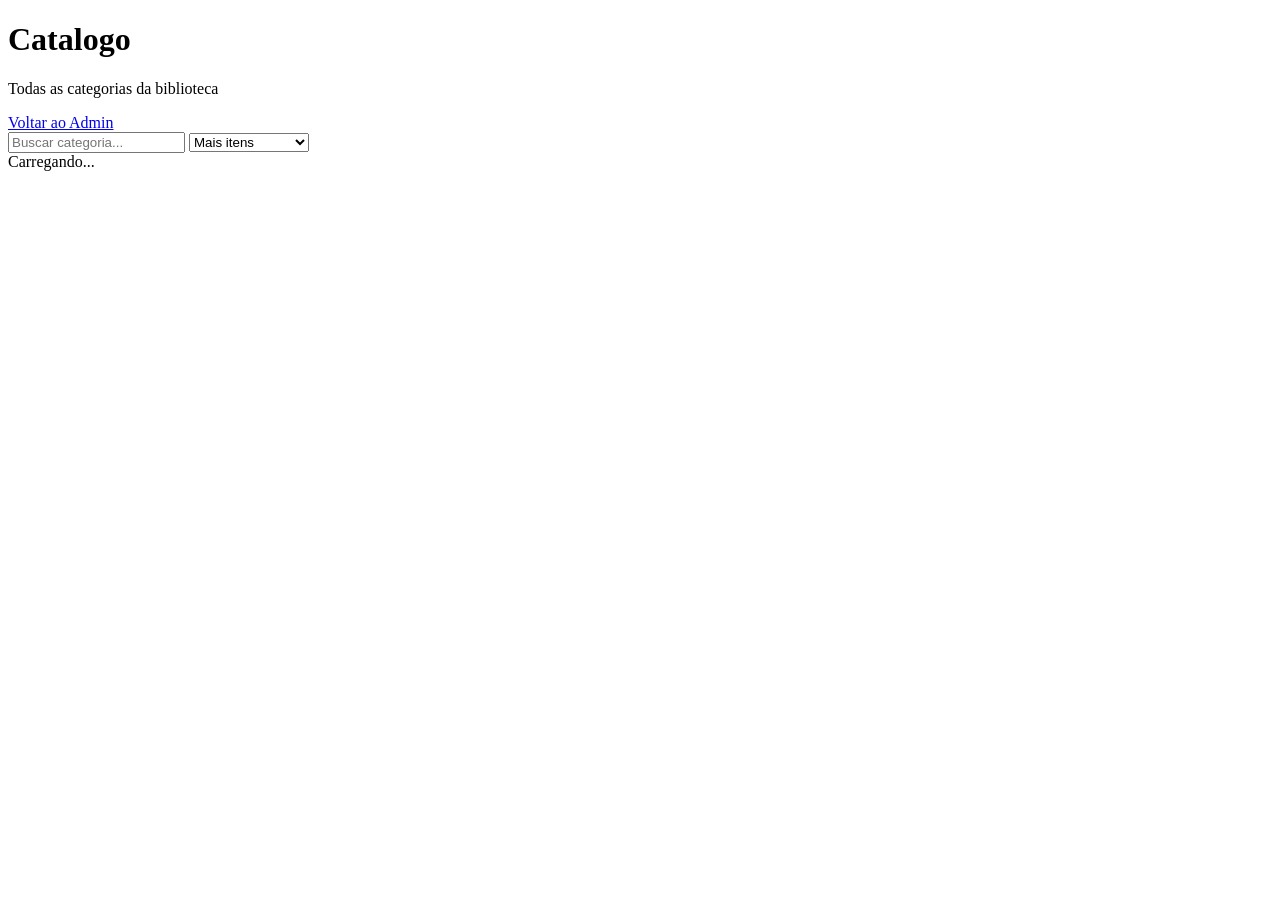
==== backend/app/web/templates/category_catalog.html @ 5dc1b070 "Add Netflix-style category catalog at /admin/catalog New page with a 2:3 poster per category, infini" ====
<!doctype html>
<html lang="en">
  <head>
    <meta charset="UTF-8" />
    <meta name="viewport" content="width=device-width, initial-scale=1.0" />
    <title>Catalogo de Categorias</title>
    <link rel="stylesheet" href="/static/styles.css?v=20260401r25" />
    <link
      rel="stylesheet"
      href="https://cdnjs.cloudflare.com/ajax/libs/font-awesome/6.5.2/css/all.min.css"
      integrity="sha512-SnH5WK+bZxgPHs44uWIX+LLJAJ9/2PkPKZ5QiAj6Ta86w+fsb2TkcmfRyVX3pBnMFcV7oQPJkl9QevSCWr3W6A=="
      crossorigin="anonymous"
      referrerpolicy="no-referrer"
    />
  </head>
  <body class="catalog-body">
    <header class="topbar">
      <div>
        <h1>Catalogo</h1>
        <p class="subtitle">Todas as categorias da biblioteca</p>
      </div>
      <div class="topbar-actions">
        <a class="topbar-link-btn" href="/admin">Voltar ao Admin</a>
      </div>
    </header>

    <main class="catalog-main">
      <div class="catalog-toolbar">
        <input id="catalog-search" type="search" placeholder="Buscar categoria..." autocomplete="off" aria-label="Buscar categoria" />
        <select id="catalog-sort" aria-label="Ordenar categorias">
          <option value="count">Mais itens</option>
          <option value="name">Nome A-Z</option>
          <option value="favorites">Mais favoritados</option>
        </select>
        <span id="catalog-meta" class="catalog-meta"></span>
      </div>

      <div id="catalog-status" class="catalog-status">Carregando...</div>

      <section id="catalog-collections-section" class="catalog-section" hidden>
        <h2 class="catalog-section-title">Colecoes</h2>
        <div id="catalog-collections-grid" class="catalog-grid"></div>
      </section>

      <section id="catalog-categories-section" class="catalog-section" hidden>
        <h2 class="catalog-section-title">Categorias</h2>
        <div id="catalog-grid" class="catalog-grid"></div>
      </section>

      <section id="catalog-users-section" class="catalog-section" hidden>
        <h2 class="catalog-section-title">Usuarios</h2>
        <div id="catalog-users-grid" class="catalog-grid"></div>
      </section>

      <div id="catalog-infinite-sentinel" class="catalog-infinite-sentinel" aria-hidden="true"></div>
    </main>

    <script>
      window.API_BASE = {{ api_base_url | tojson }};
    </script>
    <script src="/static/category_catalog.js?v=20261022r1"></script>
  </body>
</html>
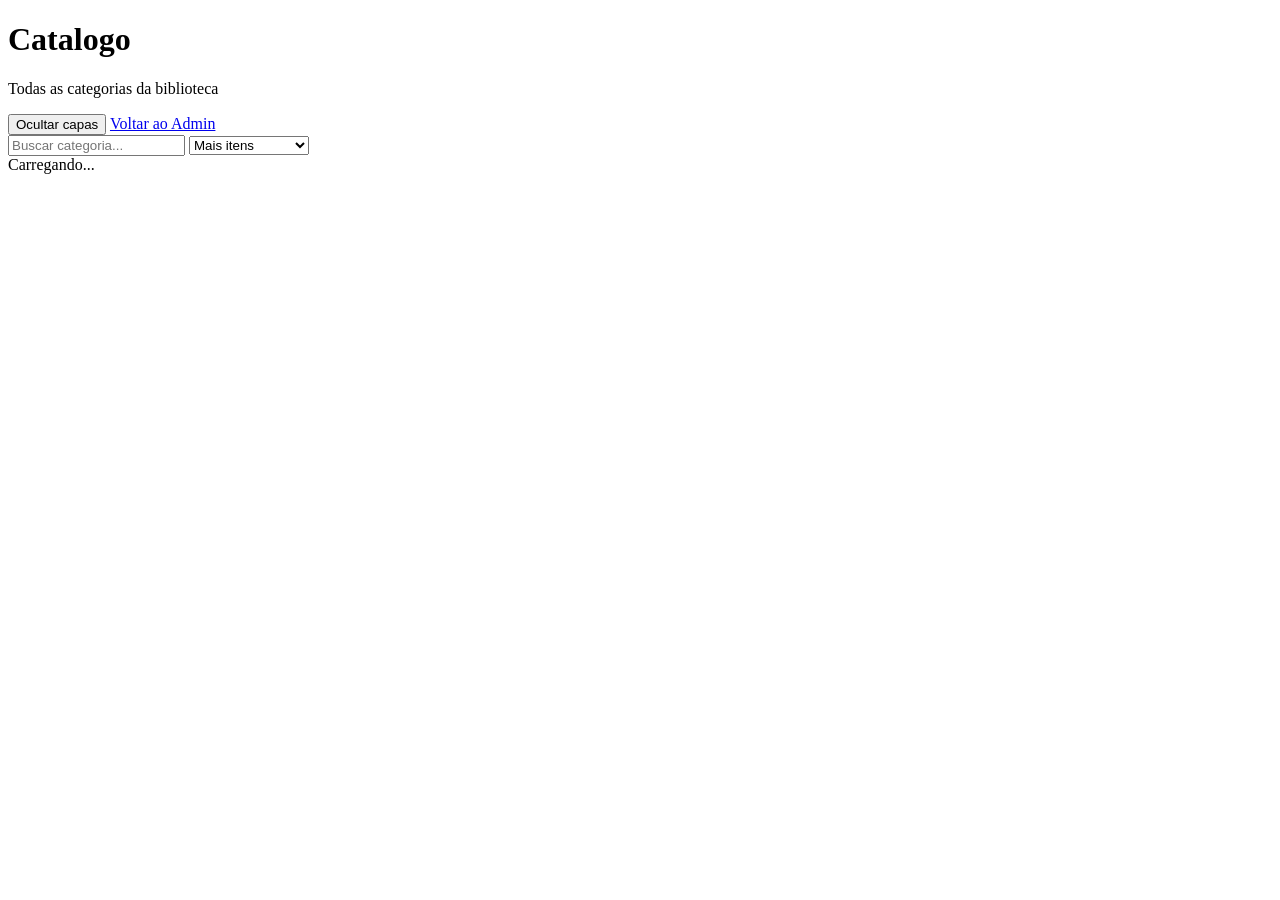
==== commit 73348cfe: "Add show/hide covers toggle to the catalog A top button switches between real covers and placeholder" ====
--- a/backend/app/web/templates/category_catalog.html
+++ b/backend/app/web/templates/category_catalog.html
@@ -4,7 +4,7 @@
     <meta charset="UTF-8" />
     <meta name="viewport" content="width=device-width, initial-scale=1.0" />
     <title>Catalogo de Categorias</title>
-    <link rel="stylesheet" href="/static/styles.css?v=20260401r25" />
+    <link rel="stylesheet" href="/static/styles.css?v=20260401r28" />
     <link
       rel="stylesheet"
       href="https://cdnjs.cloudflare.com/ajax/libs/font-awesome/6.5.2/css/all.min.css"
@@ -20,6 +20,7 @@
         <p class="subtitle">Todas as categorias da biblioteca</p>
       </div>
       <div class="topbar-actions">
+        <button id="catalog-cover-toggle" type="button" class="catalog-cover-toggle" aria-pressed="false">Ocultar capas</button>
         <a class="topbar-link-btn" href="/admin">Voltar ao Admin</a>
       </div>
     </header>
@@ -58,6 +59,6 @@
     <script>
       window.API_BASE = {{ api_base_url | tojson }};
     </script>
-    <script src="/static/category_catalog.js?v=20261022r1"></script>
+    <script src="/static/category_catalog.js?v=20261022r5"></script>
   </body>
 </html>
